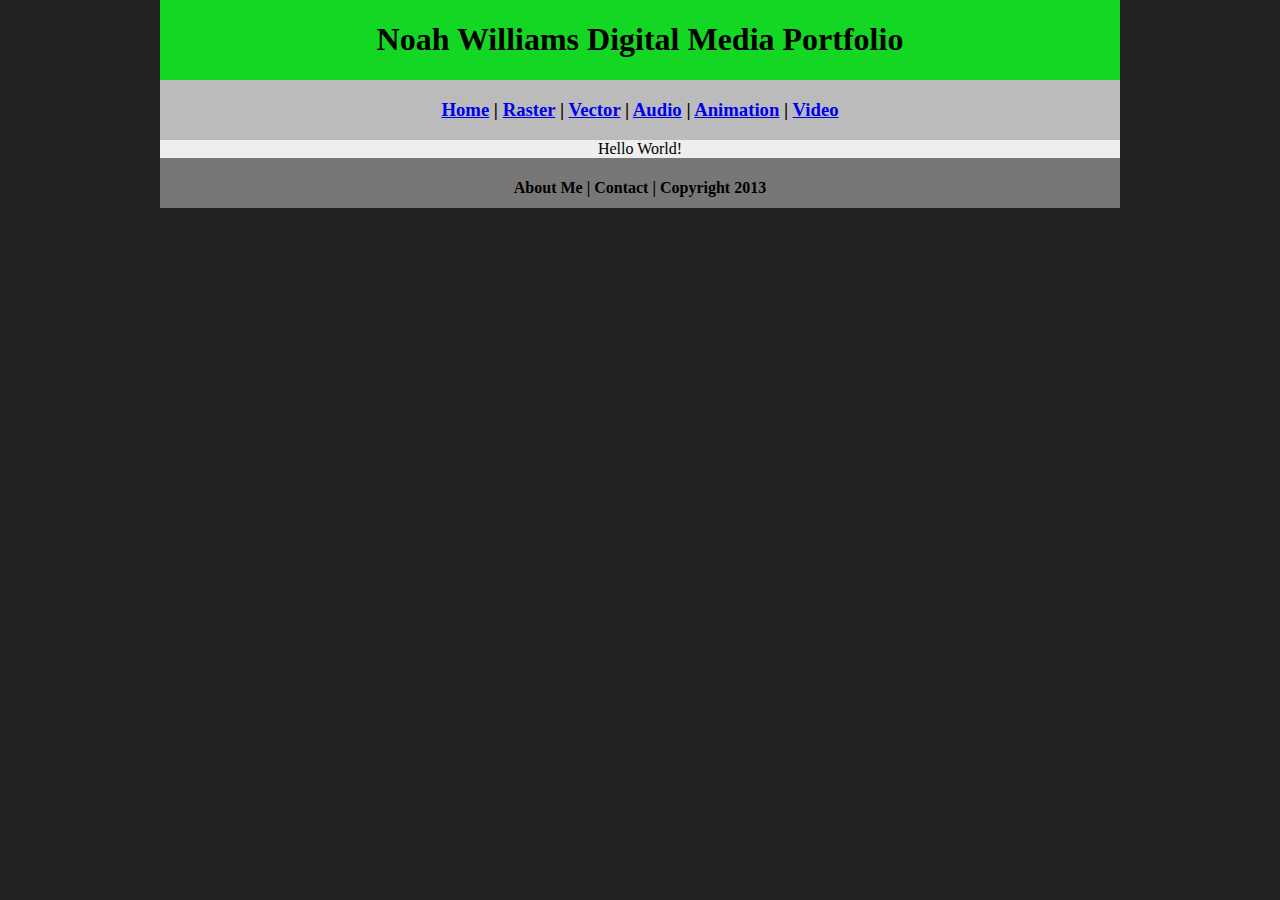
==== about me.html @ cc7144e9 "Add files via upload" ====
<!DOCTYPE html>
<html class="homePage">
<head>
	<!-- This is a comment! Text here will be ignored by the browser. -->
	<meta charset="UTF-8">
	<title>About Me</title>
	<link href="myCSS.css" rel="stylesheet" type="text/css">
</head>
<body>
<div class="container">
  <div class="header">
  	<h1>Noah Williams Digital Media Portfolio</h1>
  </div>
  <div class="nav">
    <h3><h3><a href="index.html">Home</a> | <a href="Raster.html">Raster</a> | <a href="Vector.html">Vector</a> | <a href="Audio.html">Audio</a> | <a href="Animation.html">Animation</a> | <a href="video.html">Video </a></h3> </h3>
  </div>
  <div class="content">Hello World!</div>
  <div class="footer">
    <h4>About Me | Contact | Copyright 2013</h4>
  </div>
</div>
</body>
</html>
---- myCSS.css ----
@charset "UTF-8";
/* This is a comment! Text here will be ignored by the browser. */
body {
	margin: 0 auto;
}
.homePage {
	background: #222222;
}
.container {
	width: 960px;
	margin: 0 auto;
}
.header {
	background: #14D723;
	text-align: center;
	margin: 0px;
	padding: 5;
	float: left;
	width: 100%;
	height: 80px;
	
}
.nav {
	background: #BBBBBB;
	margin: 0px;
	padding: 5;
	float: left;
	width: 100%;
	height: 60px;
	text-align: center;
}
.content {
	background: #EEEEEE;
	margin: 0px;
	float: left;
	width: 100%;
	text-align: center;
}
.footer {
	background: #777777;
	margin: 0px;
	float: left;
	width: 100%;
	height: 50px;
	text-align: center;
}
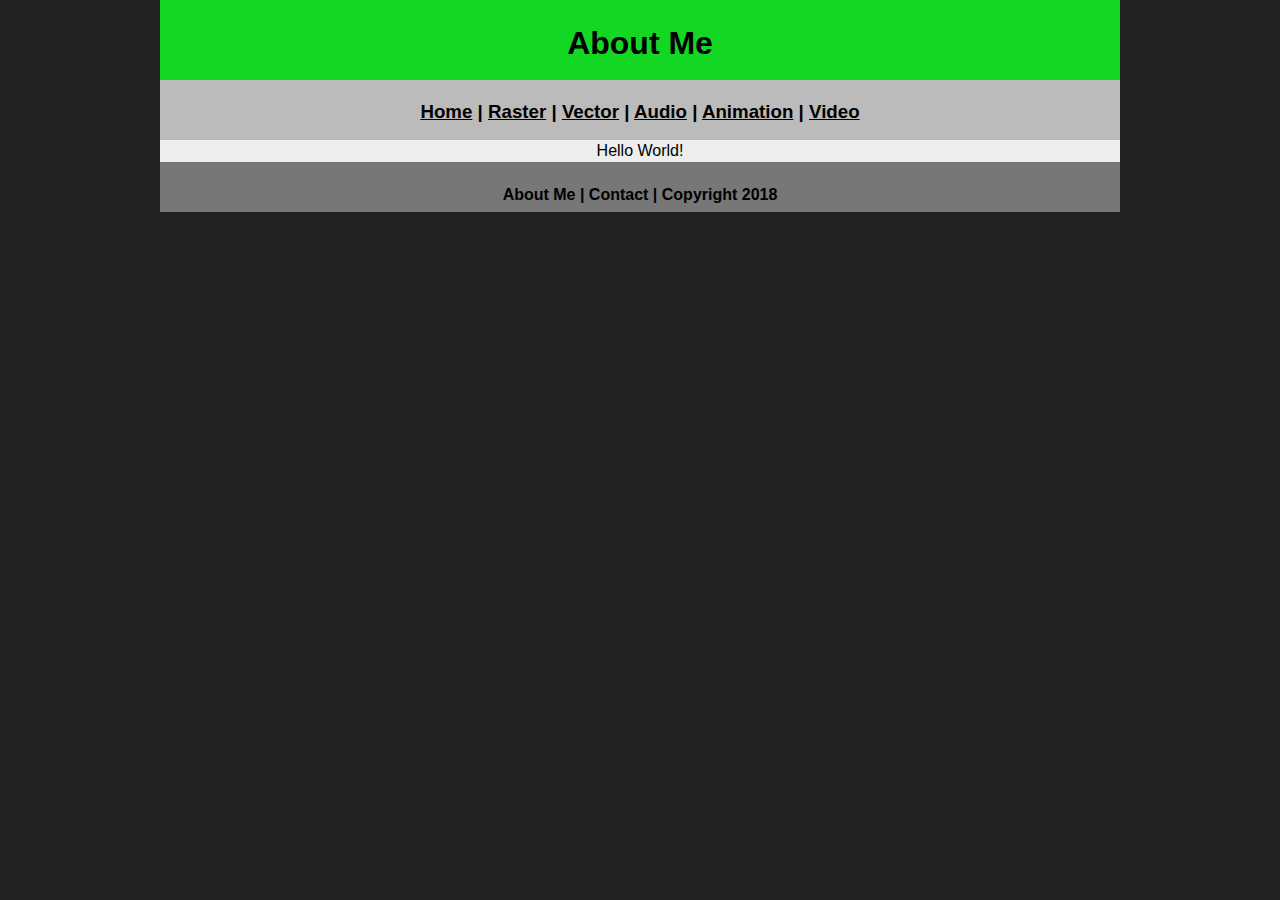
==== commit d7424e8b: "Add files via upload" ====
--- a/about me.html
+++ b/about me.html
@@ -9,14 +9,14 @@
 <body>
 <div class="container">
   <div class="header">
-  	<h1>Noah Williams Digital Media Portfolio</h1>
+  	<h1>About Me</h1>
   </div>
   <div class="nav">
     <h3><h3><a href="index.html">Home</a> | <a href="Raster.html">Raster</a> | <a href="Vector.html">Vector</a> | <a href="Audio.html">Audio</a> | <a href="Animation.html">Animation</a> | <a href="video.html">Video </a></h3> </h3>
   </div>
   <div class="content">Hello World!</div>
   <div class="footer">
-    <h4>About Me | Contact | Copyright 2013</h4>
+    <h4>About Me | Contact | Copyright 2018</h4>
   </div>
 </div>
 </body>
--- a/myCSS.css
+++ b/myCSS.css
@@ -43,4 +43,23 @@
 	width: 100%;
 	height: 50px;
 	text-align: center;
-}+}
+body {
+     font: 100%/1.4 Verdana, Arial, Helvetica, sans-serif;
+     background-color: #FFFFFF;
+     margin: 0;
+     padding: 0;
+     color: #000;
+}
+
+a:link {
+     color: #000000;
+}
+a:visited {
+     color: #000;
+}
+a:hover, a:active, a:focus { 
+     text-decoration: underline;
+}
+
+
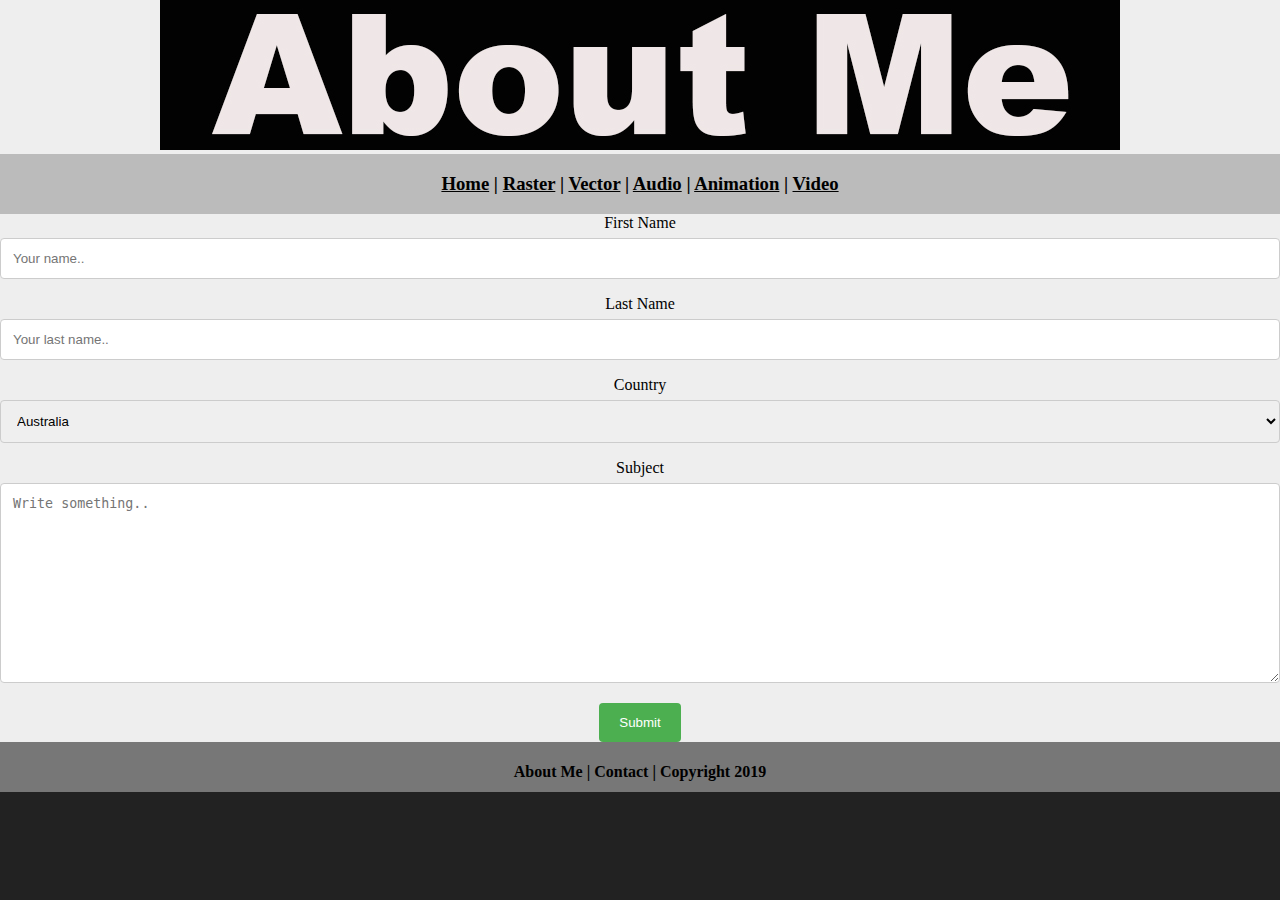
==== commit ab2767c2: "Add files via upload" ====
--- a/about me.html
+++ b/about me.html
@@ -7,16 +7,41 @@
 	<link href="myCSS.css" rel="stylesheet" type="text/css">
 </head>
 <body>
-<div class="container">
-  <div class="header">
-  	<h1>About Me</h1>
-  </div>
+<div class="content">
+  <img src="Images/About me.jpg" width="960" height="150" alt=""/>
+  
   <div class="nav">
     <h3><h3><a href="index.html">Home</a> | <a href="Raster.html">Raster</a> | <a href="Vector.html">Vector</a> | <a href="Audio.html">Audio</a> | <a href="Animation.html">Animation</a> | <a href="video.html">Video </a></h3> </h3>
   </div>
-  <div class="content">Hello World!</div>
+  <form action="action_page.php">
+
+    <label for="fname">First Name</label>
+    <input type="text" id="fname" name="firstname" placeholder="Your name..">
+
+    <label for="lname">Last Name</label>
+    <input type="text" id="lname" name="lastname" placeholder="Your last name..">
+
+    <label for="country">Country</label>
+    <select id="country" name="country">
+      <option value="australia">Australia</option>
+      <option value="canada">Canada</option>
+      <option value="usa">USA</option>
+    </select>
+
+    <label for="subject">Subject</label>
+    <textarea id="subject" name="subject" placeholder="Write something.." style="height:200px"></textarea>
+
+    <input type="submit" value="Submit">
+
+  </form>
+</div>
+	<div class="container">
+  
+	
+	
+	</div>
   <div class="footer">
-    <h4>About Me | Contact | Copyright 2018</h4>
+    <h4>About Me | Contact | Copyright 2019</h4>
   </div>
 </div>
 </body>
--- a/myCSS.css
+++ b/myCSS.css
@@ -2,7 +2,23 @@
 /* This is a comment! Text here will be ignored by the browser. */
 body {
 	margin: 0 auto;
+ font: Baskerville, "Palatino Linotype", Palatino, "Century Schoolbook L", "Times New Roman", "serif"
+     background-color: #FFFFFF;
+     margin: 0;
+     padding: 0;
+     color: #000;
 }
+a:link {
+     color: #000000;
+}
+a:visited {
+     color: #000;
+}
+a:hover, a:active, a:focus { 
+     text-decoration: underline;
+}
+
+
 .homePage {
 	background: #222222;
 }
@@ -17,7 +33,7 @@
 	padding: 5;
 	float: left;
 	width: 100%;
-	height: 80px;
+	height: 150px;
 	
 }
 .nav {
@@ -44,22 +60,37 @@
 	height: 50px;
 	text-align: center;
 }
-body {
-     font: 100%/1.4 Verdana, Arial, Helvetica, sans-serif;
-     background-color: #FFFFFF;
-     margin: 0;
-     padding: 0;
-     color: #000;
+
+/* Style inputs with type="text", select elements and textareas */
+input[type=text], select, textarea {
+  width: 100%; /* Full width */
+  padding: 12px; /* Some padding */  
+  border: 1px solid #ccc; /* Gray border */
+  border-radius: 4px; /* Rounded borders */
+  box-sizing: border-box; /* Make sure that padding and width stays in place */
+  margin-top: 6px; /* Add a top margin */
+  margin-bottom: 16px; /* Bottom margin */
+  resize: vertical /* Allow the user to vertically resize the textarea (not horizontally) */
 }
 
-a:link {
-     color: #000000;
-}
-a:visited {
-     color: #000;
-}
-a:hover, a:active, a:focus { 
-     text-decoration: underline;
+/* Style the submit button with a specific background color etc */
+input[type=submit] {
+  background-color: #4CAF50;
+  color: white;
+  padding: 12px 20px;
+  border: none;
+  border-radius: 4px;
+  cursor: pointer;
 }
 
+/* When moving the mouse over the submit button, add a darker green color */
+input[type=submit]:hover {
+  background-color: #45a049;
+}
 
+/* Add a background color and some padding around the form */
+.container {
+  border-radius: 5px;
+  background-color: #f2f2f2;
+  padding: 20px;
+}